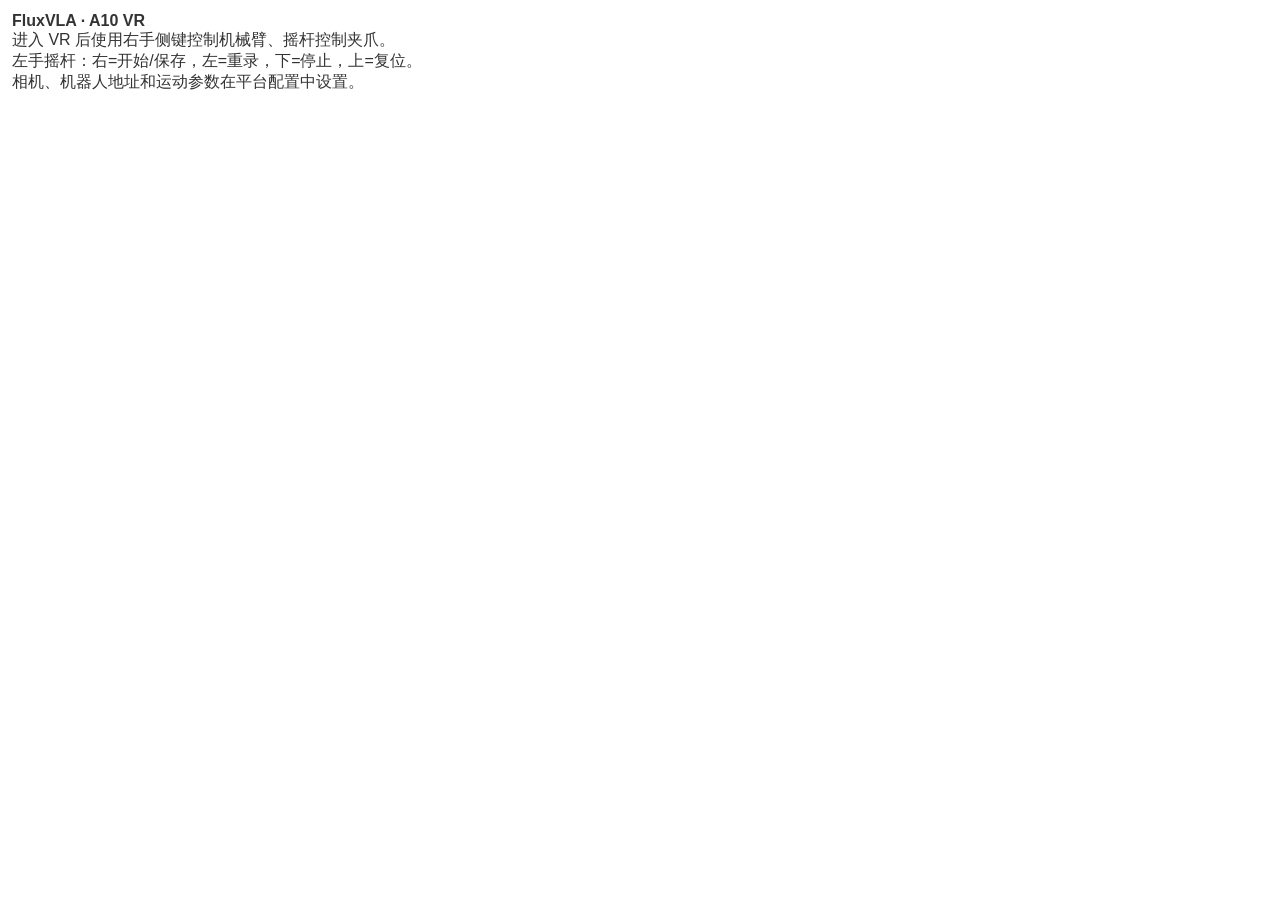
==== fluxvla/engines/operators/vr/web-ui/index.html @ 374d970b "重构VR：集中输入与运行流程，接入原生配置和终端入口 - 将VR底层、网页和许可证整体迁入operators/vr，更新打包路径。 - vr_operator提供通用输入接口，runtime集中管理A" ====
<!DOCTYPE html>
<!-- Adapted from XLeVR; see ../NOTICE.md and ../LICENSE.xlevr. -->
<html lang="zh-CN"><head><meta charset="utf-8">
<title>FluxVLA · A10 VR</title><meta name="viewport" content="width=device-width, initial-scale=1.0">
<script src="https://aframe.io/releases/1.7.1/aframe.min.js"></script>
<script src="vr-config.js"></script><script src="vr_app.js" defer></script>
<link rel="stylesheet" href="styles.css"></head><body>
<div style="position:fixed;z-index:10;padding:12px;background:#ffffffdd;border-radius:8px">
<strong>FluxVLA · A10 VR</strong><br>进入 VR 后使用右手侧键控制机械臂、摇杆控制夹爪。<br>
左手摇杆：右=开始/保存，左=重录，下=停止，上=复位。<br>
相机、机器人地址和运动参数在平台配置中设置。
</div>
    <a-scene vr-mode-ui="enabled: true;">
      <!-- Passthrough setup -->
      <a-entity webxr-passthrough="referenceSpaceType: local-floor"></a-entity>

      <!-- Headset tracking entity -->
      <a-entity id="headset" camera>
        <a-entity id="recordHudRoot" position="0 0.18 -0.72" scale="0.03 0.03 0.03">
          <a-plane width="6.4" height="2.6" color="#000000" opacity="0.55" position="0 0 -0.04" material="shader: flat; transparent: true; opacity: 0.55"></a-plane>
          <a-text id="recordHud" value="WAITING" color="#90CAF9" align="center" width="6" wrap-count="16" baseline="center"></a-text>
        </a-entity>
        <a-text id="headsetInfo" value="" position="0 -0.16 -0.72" rotation="0 0 0" scale="0.035 0.035 0.035" color="#777777" align="center"></a-text>
      </a-entity>

      <!-- Controllers: laser-controls 兼容 Quest / Pico / 其他 WebXR 手柄 -->
      <a-entity id="leftHand" laser-controls="hand: left" oculus-touch-controls="hand: left">
        <a-text id="leftHandInfo" value="Pos: ...\nRot: ..." position="0 0.04 -0.05" rotation="0 0 0" scale="0.05 0.05 0.05" color="white" align="center"></a-text>
      </a-entity>
      <a-entity id="rightHand" laser-controls="hand: right" oculus-touch-controls="hand: right">
        <a-text id="rightHandInfo" value="Pos: ...\nRot: ..." position="0 0.04 -0.05" rotation="0 0 0" scale="0.05 0.05 0.05" color="white" align="center"></a-text>
      </a-entity>
    </a-scene>
</body></html>
---- fluxvla/engines/operators/vr/web-ui/styles.css ----
/* Base styles */
body {
  margin: 0;
  font-family: -apple-system, BlinkMacSystemFont, 'Segoe UI', Roboto, sans-serif;
  background: linear-gradient(135deg, #667eea 0%, #764ba2 100%);
  color: #333;
  overflow-x: auto;
  min-width: 320px;
}

/* Desktop-only interface */
.desktop-interface {
  position: fixed;
  top: 0;
  left: 0;
  width: 100%;
  height: 100vh;
  z-index: 10000;
  background: rgba(255, 255, 255, 0.95);
  backdrop-filter: blur(10px);
  border-bottom: 1px solid rgba(0, 0, 0, 0.1);
  padding: 20px;
  box-shadow: 0 2px 10px rgba(0, 0, 0, 0.1);
  overflow-x: auto;
  overflow-y: auto;
  min-width: 320px;
  box-sizing: border-box;
}

.desktop-header {
  display: flex;
  flex-direction: column;
  align-items: flex-start;
  margin-bottom: 20px;
  max-width: 800px;
}

.desktop-title {
  font-size: 24px;
  font-weight: bold;
  color: #2c3e50;
  margin-bottom: 10px;
}

.desktop-subtitle {
  font-size: 14px;
  color: #7f8c8d;
  margin-bottom: 20px;
}

/* Status indicators */
.status-section {
  background: linear-gradient(135deg, #667eea 0%, #764ba2 100%);
  color: white;
  padding: 20px;
  border-radius: 12px;
  box-shadow: 0 8px 16px rgba(0, 0, 0, 0.1);
  margin: 20px 0;
}

.status-section h2 {
  color: white;
  margin-bottom: 1rem;
  font-size: 1.2rem;
}

.status-grid {
  display: flex;
  gap: 1.5rem;
  justify-content: center;
  flex-wrap: wrap;
  margin-bottom: 1.5rem;
}

.status-item {
  display: flex;
  flex-direction: column;
  align-items: center;
  gap: 0.5rem;
}

.status-indicator {
  width: 20px;
  height: 20px;
  border-radius: 50%;
  background-color: #ff4444;
  transition: background-color 0.3s ease;
  display: flex;
  align-items: center;
  justify-content: center;
  font-size: 12px;
}

.status-indicator.connected {
  background-color: #44ff44;
}

.status-label {
  font-size: 14px;
  font-weight: 500;
}

/* Control toggles */
.control-toggle {
  display: flex;
  align-items: center;
  gap: 10px;
  padding: 10px 20px;
  background: rgba(255, 255, 255, 0.9);
  border: 2px solid #3498db;
  border-radius: 25px;
  cursor: pointer;
  transition: all 0.3s ease;
  font-weight: 500;
}

.control-toggle:hover {
  background: #3498db;
  color: white;
  transform: translateY(-2px);
  box-shadow: 0 5px 15px rgba(52, 152, 219, 0.3);
}

.control-toggle.active {
  background: #27ae60;
  border-color: #27ae60;
  color: white;
}

/* Keyboard help section */
.keyboard-help {
  background: rgba(255, 255, 255, 0.9);
  border-radius: 10px;
  padding: 20px;
  margin-top: 20px;
  box-shadow: 0 4px 15px rgba(0, 0, 0, 0.1);
  transition: all 0.3s ease;
}

.keyboard-help.active {
  background: rgba(76, 175, 80, 0.1);
  border: 2px solid #4CAF50;
  box-shadow: 0 4px 20px rgba(76, 175, 80, 0.3);
}

.keyboard-help.active .help-title {
  color: #2E7D32;
}

.keyboard-help-header {
  display: flex;
  flex-direction: column;
  align-items: flex-start;
  gap: 15px;
}

.keyboard-help-expanded {
  display: none;
}

.keyboard-help.active .keyboard-help-expanded {
  display: block;
}

.keyboard-help-collapsed {
  display: block;
}

.keyboard-help-collapsed .control-toggle {
  display: inline-flex;
  width: auto;
}

.keyboard-help.active .keyboard-help-collapsed {
  display: none;
}

.help-title {
  font-size: 18px;
  font-weight: bold;
  margin-bottom: 15px;
  color: #2c3e50;
  display: flex;
  align-items: center;
  gap: 8px;
}

.help-columns {
  display: grid;
  grid-template-columns: 1fr 1fr;
  gap: 20px;
}

.help-column h4 {
  margin: 0 0 10px 0;
  color: #34495e;
  font-size: 16px;
  border-bottom: 2px solid #3498db;
  padding-bottom: 5px;
}

.key-group {
  margin-bottom: 12px;
}

.key-row {
  display: flex;
  justify-content: space-between;
  margin-bottom: 4px;
}

.key {
  background: #ecf0f1;
  padding: 2px 6px;
  border-radius: 3px;
  font-family: monospace;
  font-size: 12px;
  font-weight: bold;
  color: #2c3e50;
}

.key-desc {
  color: #7f8c8d;
  font-size: 13px;
}

/* VR-only content */
.vr-content {
  position: fixed;
  top: 50%;
  left: 50%;
  transform: translate(-50%, -50%);
  text-align: center;
  z-index: 9999;
  background: rgba(255, 255, 255, 0.95);
  padding: 40px;
  border-radius: 20px;
  box-shadow: 0 10px 30px rgba(0, 0, 0, 0.2);
  backdrop-filter: blur(10px);
}

.vr-title {
  font-size: 32px;
  font-weight: bold;
  margin-bottom: 10px;
  color: #2c3e50;
}

.vr-subtitle {
  font-size: 16px;
  color: #7f8c8d;
  margin-bottom: 30px;
}

/* VR Instructions Section */
.vr-instructions-section {
  background: linear-gradient(135deg, #667eea 0%, #764ba2 100%);
  color: white;
  padding: 20px;
  border-radius: 12px;
  box-shadow: 0 8px 16px rgba(0, 0, 0, 0.1);
  margin: 20px 0;
}

.vr-instructions-section h2 {
  color: white;
  margin: 0 0 15px 0;
  font-size: 1.3em;
  font-weight: 600;
}

.instructions-content {
  display: flex;
  gap: 20px;
  align-items: flex-start;
}

.instructions-image {
  flex: 1;
  min-width: 200px;
}

.instructions-text {
  flex: 1;
  display: flex;
  flex-direction: column;
  gap: 12px;
}

.instruction-item {
  padding: 10px;
  background: rgba(255, 255, 255, 0.1);
  border-radius: 8px;
  backdrop-filter: blur(10px);
  border: 1px solid rgba(255, 255, 255, 0.2);
}

.instruction-item strong {
  display: block;
  margin-bottom: 4px;
  font-size: 0.95em;
}

/* Responsive design */
@media (max-width: 768px) {
  body {
    min-width: 280px;
  }

  .desktop-interface {
    padding: 15px 10px;
    min-width: 280px;
    overflow-x: auto;
  }

  .desktop-header {
    flex-direction: column;
    align-items: flex-start;
    gap: 15px;
    min-width: 260px;
  }

  .status-section {
    flex-direction: column;
    align-items: flex-start;
    gap: 15px;
    min-width: 260px;
  }

  .help-columns {
    grid-template-columns: 1fr;
  }

  .instructions-content {
    flex-direction: column;
  }

  .instructions-image {
    order: -1;
  }

  .form-row {
    grid-template-columns: 1fr;
    gap: 10px;
  }

  .button-row {
    flex-direction: column;
    gap: 10px;
  }

  .save-button,
  .restart-button {
    width: 100%;
  }
}

/* Hide desktop interface in VR */
@media (display-mode: standalone) {
  .desktop-interface {
    display: none;
  }
}

/* A-Frame scene styling */
a-scene {
  position: fixed;
  top: 0;
  left: 0;
  width: 100vw;
  height: 100vh;
  z-index: 1;
}

.robot-controls {
  text-align: center;
  margin-bottom: 1.5rem;
}

.engage-btn {
  background: linear-gradient(45deg, #4CAF50, #45a049);
  border: none;
  color: white;
  padding: 12px 24px;
  font-size: 16px;
  border-radius: 8px;
  cursor: pointer;
  transition: all 0.3s ease;
  margin-bottom: 0.5rem;
  min-width: 160px;
}

.engage-btn:hover {
  transform: translateY(-2px);
  box-shadow: 0 4px 8px rgba(0,0,0,0.2);
}

.engage-btn.disconnect {
  background: linear-gradient(45deg, #f44336, #d32f2f);
}

.engagement-status {
  font-size: 14px;
  color: white;
  font-style: italic;
}

.control-section {
  margin-top: 1rem;
}

/* Settings button */
.settings-button {
  position: fixed;
  top: 20px;
  right: 20px;
  z-index: 10001;
  background: rgba(255, 255, 255, 0.9);
  border: 2px solid #3498db;
  border-radius: 50%;
  width: 50px;
  height: 50px;
  cursor: pointer;
  display: flex;
  align-items: center;
  justify-content: center;
  font-size: 20px;
  transition: all 0.3s ease;
  backdrop-filter: blur(10px);
  box-shadow: 0 2px 10px rgba(0, 0, 0, 0.1);
}

.settings-button:hover {
  background: #3498db;
  color: white;
  transform: rotate(45deg);
  box-shadow: 0 4px 15px rgba(52, 152, 219, 0.3);
}

/* Settings modal */
.settings-modal {
  position: fixed;
  top: 0;
  left: 0;
  width: 100vw;
  height: 100vh;
  background: rgba(0, 0, 0, 0.7);
  z-index: 20000;
  display: none;
  justify-content: center;
  align-items: center;
  backdrop-filter: blur(5px);
}

.settings-modal.show {
  display: flex;
}

.settings-content {
  background: white;
  border-radius: 15px;
  padding: 30px;
  max-width: 600px;
  width: 90%;
  max-height: 80vh;
  overflow-y: auto;
  box-shadow: 0 10px 30px rgba(0, 0, 0, 0.3);
}

.settings-header {
  display: flex;
  justify-content: space-between;
  align-items: center;
  margin-bottom: 25px;
  border-bottom: 2px solid #ecf0f1;
  padding-bottom: 15px;
}

.settings-title {
  font-size: 24px;
  font-weight: bold;
  color: #2c3e50;
}

.close-button {
  background: none;
  border: none;
  font-size: 24px;
  cursor: pointer;
  color: #7f8c8d;
  padding: 5px;
  border-radius: 50%;
  width: 35px;
  height: 35px;
  display: flex;
  align-items: center;
  justify-content: center;
  transition: all 0.3s ease;
}

.close-button:hover {
  background: #e74c3c;
  color: white;
}

.settings-section {
  margin-bottom: 25px;
}

.settings-section h3 {
  color: #34495e;
  margin-bottom: 15px;
  font-size: 18px;
  border-left: 4px solid #3498db;
  padding-left: 10px;
}

.form-group {
  margin-bottom: 15px;
}

.form-group label {
  display: block;
  margin-bottom: 5px;
  font-weight: 500;
  color: #2c3e50;
}

.form-group input {
  width: 100%;
  padding: 8px 12px;
  border: 2px solid #bdc3c7;
  border-radius: 5px;
  font-size: 14px;
  transition: border-color 0.3s ease;
  box-sizing: border-box;
}

.form-group input:focus {
  outline: none;
  border-color: #3498db;
}

.form-row {
  display: grid;
  grid-template-columns: 1fr 1fr;
  gap: 15px;
}

.button-row {
  display: flex;
  justify-content: space-between;
  margin-top: 20px;
}

.save-button {
  background: linear-gradient(45deg, #27ae60, #2ecc71);
  color: white;
  border: none;
  padding: 12px 25px;
  border-radius: 8px;
  font-size: 16px;
  font-weight: 500;
  cursor: pointer;
  transition: all 0.3s ease;
  width: 48%;
}

.save-button:hover {
  transform: translateY(-2px);
  box-shadow: 0 4px 15px rgba(39, 174, 96, 0.3);
}

.save-button:disabled {
  background: #95a5a6;
  cursor: not-allowed;
  transform: none;
  box-shadow: none;
}

.restart-button {
  background: linear-gradient(45deg, #f44336, #d32f2f);
  color: white;
  border: none;
  padding: 12px 25px;
  border-radius: 8px;
  font-size: 16px;
  font-weight: 500;
  cursor: pointer;
  transition: all 0.3s ease;
  width: 48%;
}

.restart-button:hover {
  transform: translateY(-2px);
  box-shadow: 0 4px 15px rgba(244, 67, 54, 0.3);
}
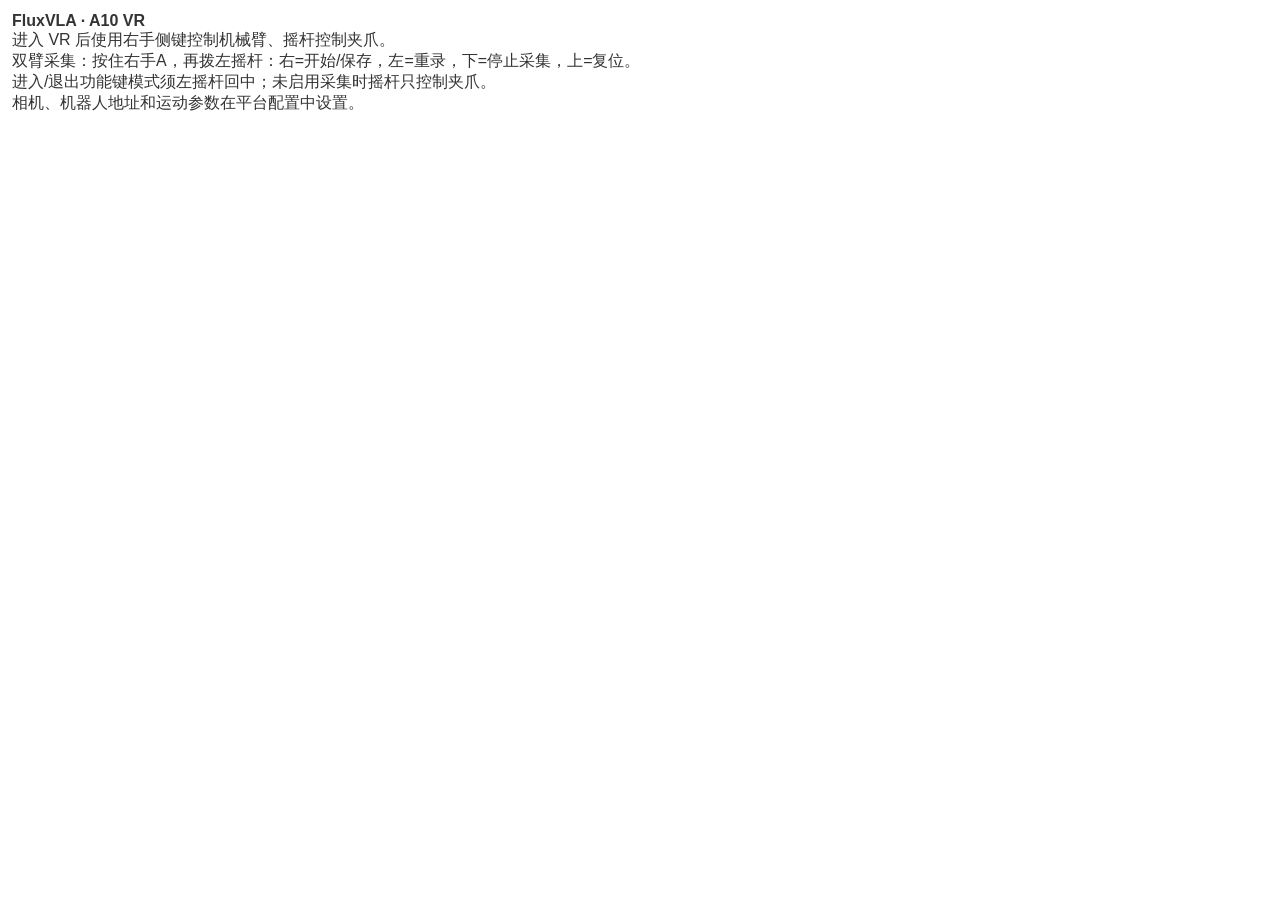
==== commit 77f76b9b: "接入双臂VR实时录制、右手功能键和头显提示并补齐可取消复位" ====
--- a/fluxvla/engines/operators/vr/web-ui/index.html
+++ b/fluxvla/engines/operators/vr/web-ui/index.html
@@ -5,9 +5,9 @@
 <script src="https://aframe.io/releases/1.7.1/aframe.min.js"></script>
 <script src="vr-config.js"></script><script src="vr_app.js" defer></script>
 <link rel="stylesheet" href="styles.css"></head><body>
-<div style="position:fixed;z-index:10;padding:12px;background:#ffffffdd;border-radius:8px">
+<div id="modeNotice" style="position:fixed;z-index:10;padding:12px;background:#ffffffdd;border-radius:8px">
 <strong>FluxVLA · A10 VR</strong><br>进入 VR 后使用右手侧键控制机械臂、摇杆控制夹爪。<br>
-左手摇杆：右=开始/保存，左=重录，下=停止，上=复位。<br>
+双臂采集：按住右手A，再拨左摇杆：右=开始/保存，左=重录，下=停止采集，上=复位。<br>进入/退出功能键模式须左摇杆回中；未启用采集时摇杆只控制夹爪。<br>
 相机、机器人地址和运动参数在平台配置中设置。
 </div>
     <a-scene vr-mode-ui="enabled: true;">
@@ -16,9 +16,9 @@
 
       <!-- Headset tracking entity -->
       <a-entity id="headset" camera>
-        <a-entity id="recordHudRoot" position="0 0.18 -0.72" scale="0.03 0.03 0.03">
-          <a-plane width="6.4" height="2.6" color="#000000" opacity="0.55" position="0 0 -0.04" material="shader: flat; transparent: true; opacity: 0.55"></a-plane>
-          <a-text id="recordHud" value="WAITING" color="#90CAF9" align="center" width="6" wrap-count="16" baseline="center"></a-text>
+        <a-entity id="recordHudRoot" position="0 0.18 -0.72" scale="0.065 0.065 0.065">
+          <a-plane width="6.4" height="4.6" color="#000000" opacity="0.55" position="0 0 -0.04" material="shader: flat; transparent: true; opacity: 0.55"></a-plane>
+          <a-text id="recordHud" value="WAITING" color="#90CAF9" align="center" width="6" wrap-count="42" baseline="center"></a-text>
         </a-entity>
         <a-text id="headsetInfo" value="" position="0 -0.16 -0.72" rotation="0 0 0" scale="0.035 0.035 0.035" color="#777777" align="center"></a-text>
       </a-entity>
